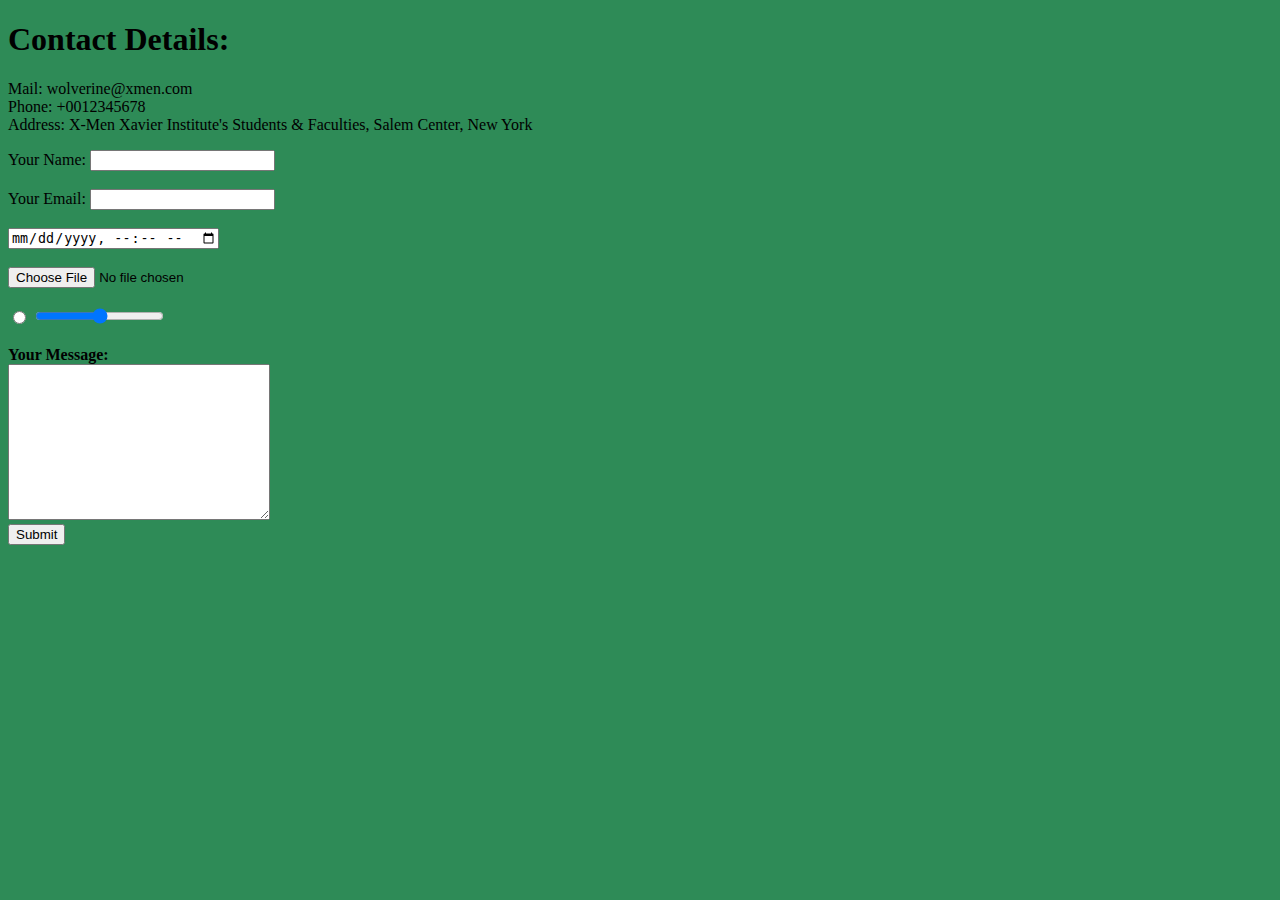
==== contacts.html @ a33dd37a "Add files via upload" ====
<!DOCTYPE html>
<html lang="en">
  <head>
    <meta charset="UTF-8">
    <title>Contact ☎</title>
  </head>
  <body bgcolor="SeaGreen">
    <h1>Contact Details:</h1>
      <p>
        Mail: wolverine@xmen.com<br>
        Phone: +0012345678<br>
        Address: X-Men Xavier Institute's Students & Faculties, Salem Center, New York
      </p>
    <form action="mailto:smtplearn01@gmail.com" method="post" enctype="text/plain">
      <label>Your Name:</label>
      <input type="text" name="" value=""><br><br>
      <label>Your Email:</label>
      <input type="text" name=""><br><br>
      <input type="datetime-local"><br><br>
      <input type="file"><br><br>
      <input type="radio">
      <input type="range"><br><br>
      <label><strong>Your Message:</strong></label><br>
      <textarea name="name" rows="10" cols="30"></textarea><br>
      <input type="submit" name="">
    </form>
  </body>
</html>
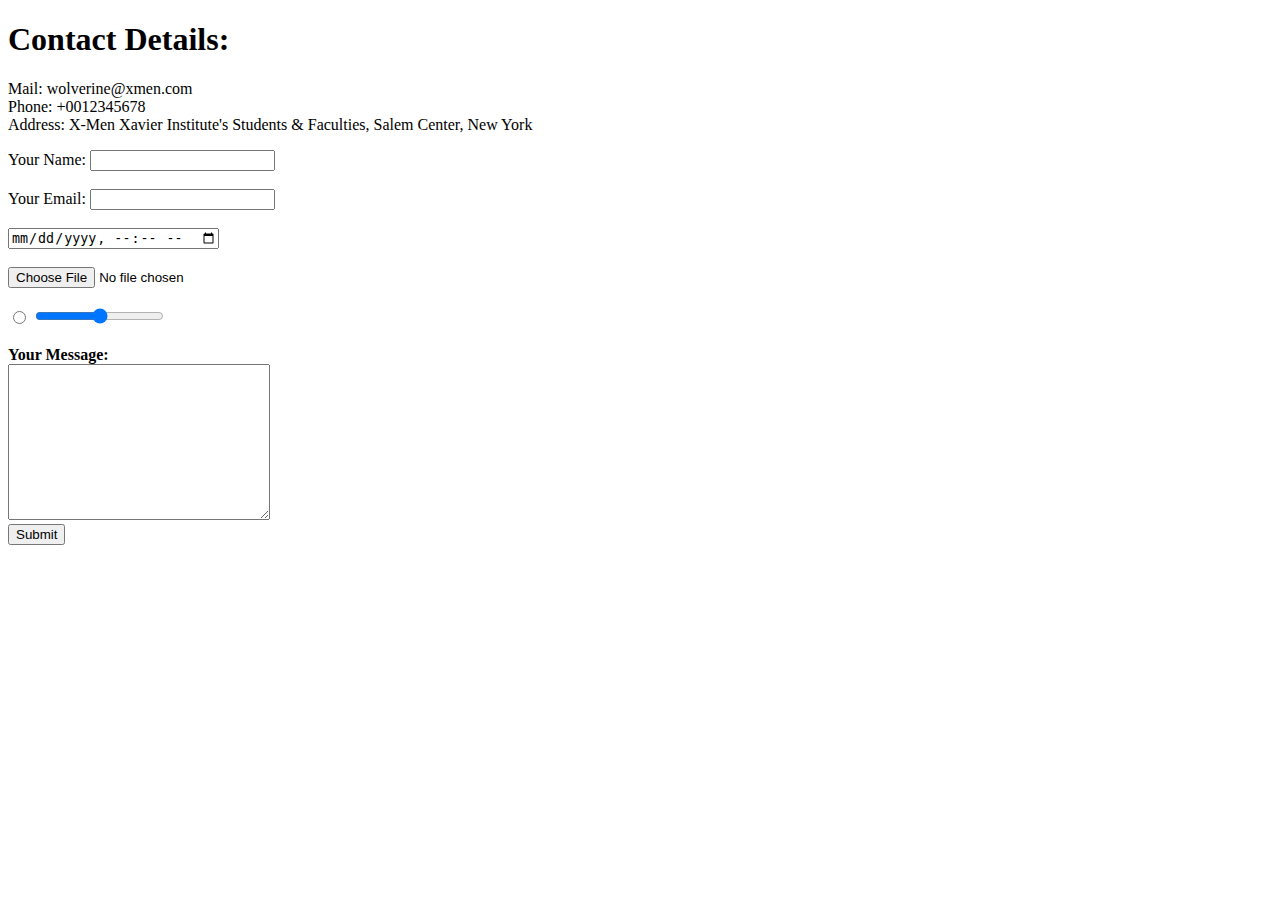
==== commit 90b38e04: "Add files via upload" ====
--- a/contacts.html
+++ b/contacts.html
@@ -3,8 +3,9 @@
   <head>
     <meta charset="UTF-8">
     <title>Contact ☎</title>
+    <link rel="stylesheet" href="css/styles.css">
   </head>
-  <body bgcolor="SeaGreen">
+  <body class="contacts-bg">
     <h1>Contact Details:</h1>
       <p>
         Mail: wolverine@xmen.com<br>
